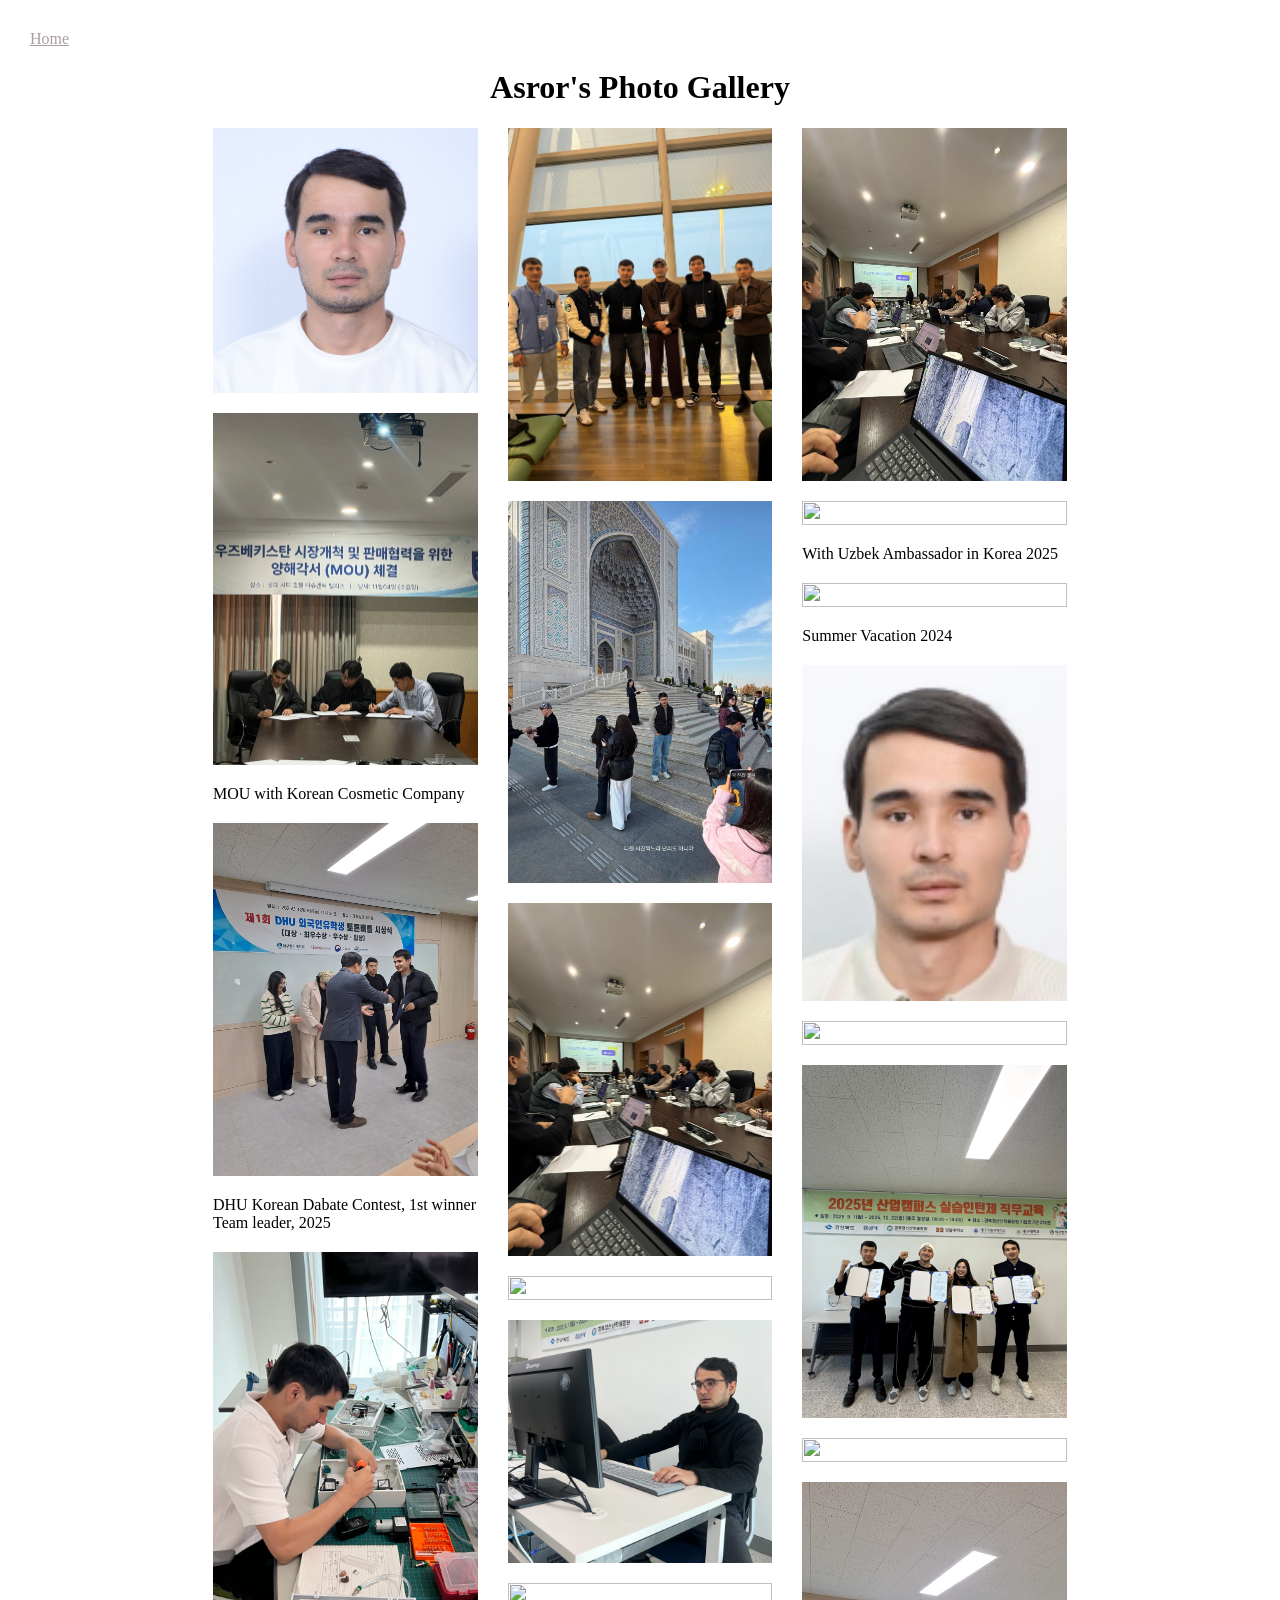
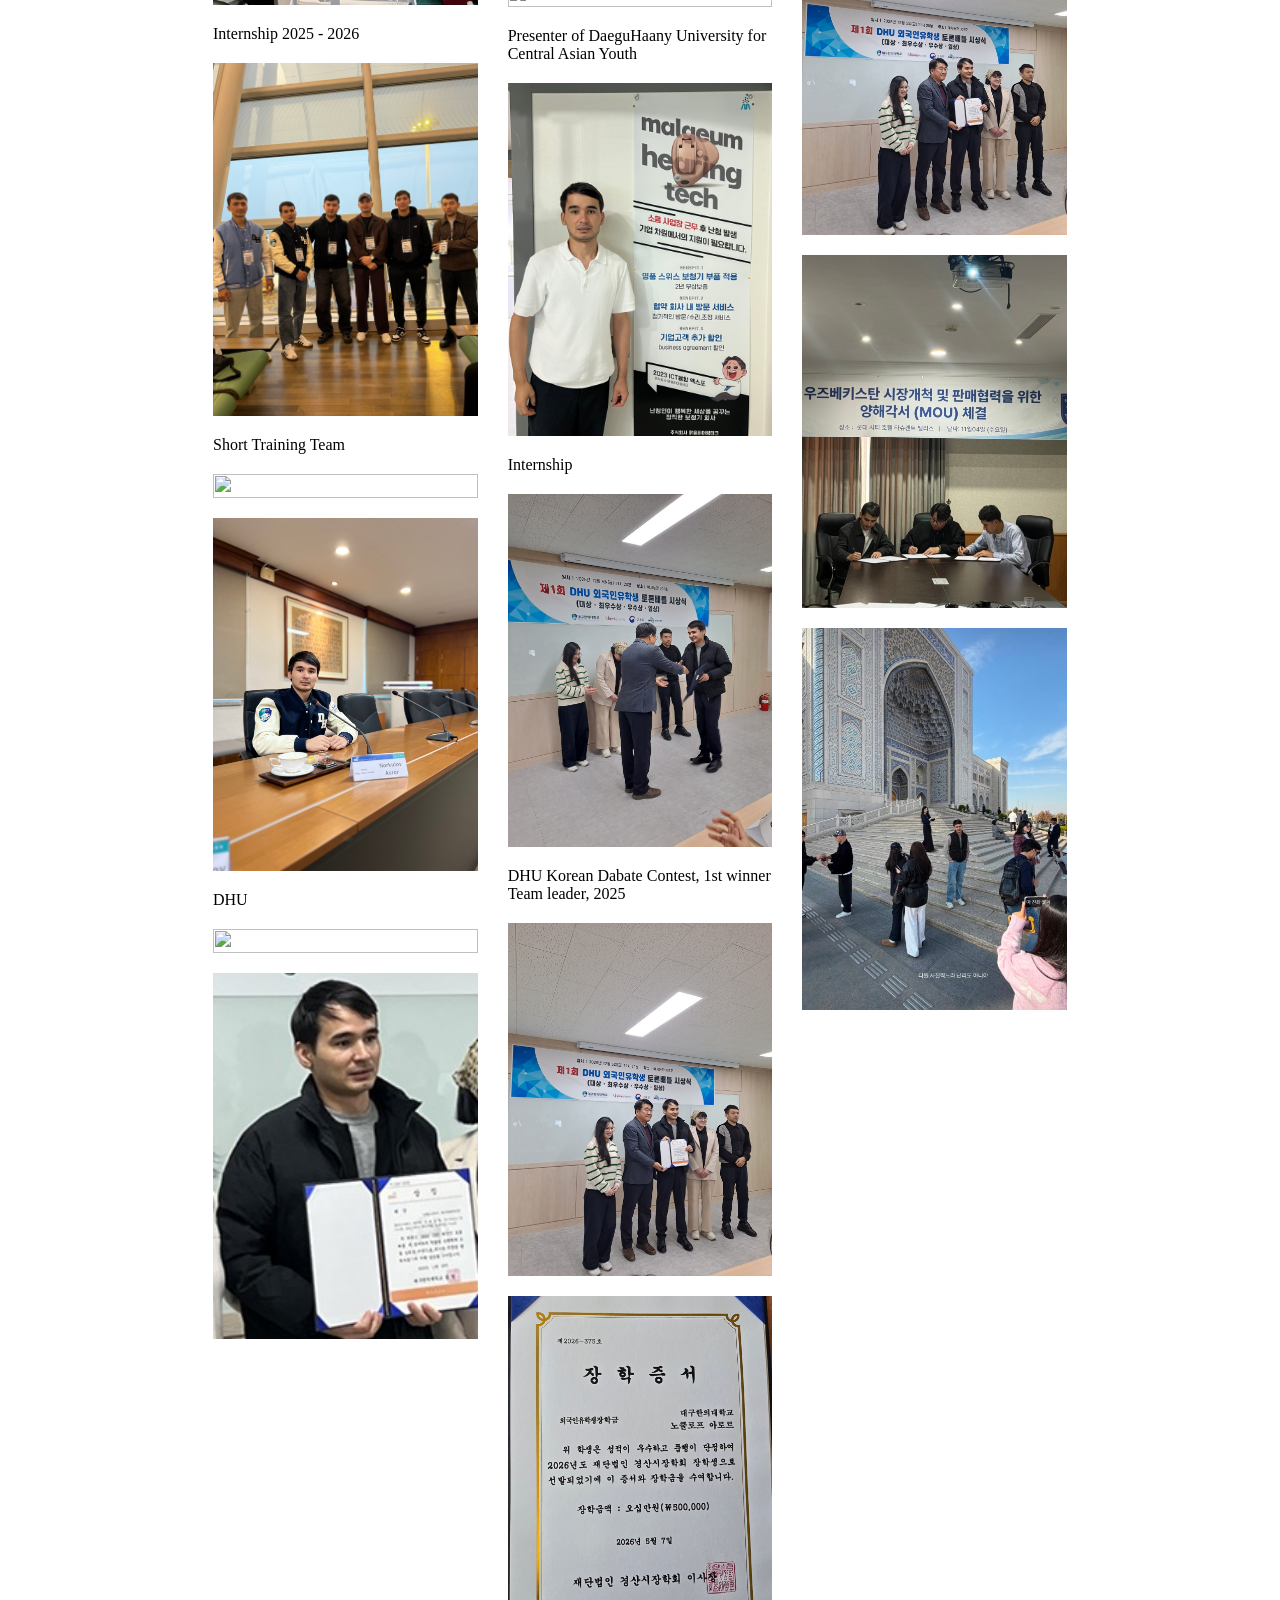
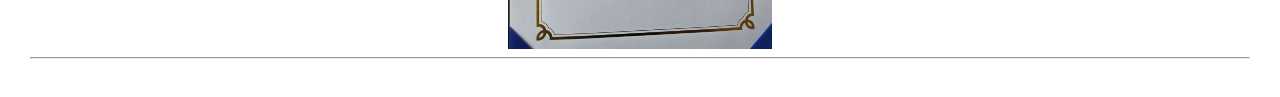
==== Gallery.html @ a1371033 "Update Gallery.html" ====
<!DOCTYPE html>
<html lang="en">
<head>
  <meta charset="UTF-8">
  <meta http-equiv="X-UA-Compatible" content="IE=edge">
  <meta name="viewport" content="width=device-width, initial-scale=1.0">
  <link rel="stylesheet" href="css/image.css">
  <title>Norkulov Asror's Gallery</title>
</head>
<body>
  <div class=""left"><a href=index.html>Home</a></div>
  <h1>Asror's Photo Gallery</h1>
  <div class="container">
    <div class="images">
      <div class="imageFlex1">
        <img src="img/profile_202611.jpg">
        <img src="img/mou.jpg">MOU with Korean Cosmetic Company       
        <img src="img/Debate.jpg">DHU Korean Dabate Contest, 1st winner Team leader, 2025
        <img src="img/image2.jpg">Internship 2025 - 2026 
        <img src="img/practice.jpg"> Short Training Team                    
        <img src="img/image9.JPG">
        <img src="img/profile2.jpg">DHU       
        <img src="img/image7.jpg">
        <img src="img/profile.jpg">        
      </div>
    </div>
    <div class="images">
      <div class="imageFlex2">
        <img src="img/practice.jpg">
        <img src="img/tashkent.jpg">
         <img src="img/uzum.jpg">
        <img src="img/image8.JPG">
        <img src="img/asror.jpg">
        <img src="img/image9.jpg"> Presenter of DaeguHaany University for Central Asian Youth
        <img src="img/image1.jpg">Internship
        <img src="img/Debate.jpg">DHU Korean Dabate Contest, 1st winner Team leader, 2025
        <img src="img/image3.jpg">
        <img src="img/Gyeongsan.jpg">
       
      </div>
    </div>
    <div class="images">
      <div class="imageFlex3">
         <img src="img/uzum.jpg">
        <img src="img/image7.jpg">With Uzbek Ambassador in Korea 2025
        <img src="img/image6.jpg">Summer Vacation 2024
        <img src="img/profile1.jpg">
        <img src="img/image9.jpg">
        <img src="img/image10.jpg">
        <img src="img/image8.JPG">
        <img src="img/image3.jpg">
        <img src="img/mou.jpg">
        <img src="img/tashkent.jpg">
         
      </div>
    </div>
  </div>
  <hr>
  <div class ="center">
   <!-- <video width='400' autoplay muted height='300'  controls loop>
        <source src='video/dog-cat.mp4' type='video/mp4'>
    </video>&nbsp;&nbsp;
    <video width='400' autoplay muted  height='300'  controls loop>
        <source src='video/sample-video.mp4' type='video/mp4'> 
    </video> 
  </div> -->
  </body>
</body>

</html>
---- css/image.css ----
.center {
        display: flex;
        justify-content: center;
        align-items: center;
    	}

		.right {
        display: flex;
        justify-content: right;
        align-items: right;
		}

	    .left {
        display: flex;
        justify-content: left;
        align-items: left;
		}

body {
  margin: 30px;
}
h1 {
  text-align: center;
}
.container {
  width: 70%;
  margin: auto;
  overflow: hidden;
}
.images {
  width: 100%;
  height: auto;
}
.images img {
  width: 100%;
  height: 100%;
  object-fit: contain;
  display :block;
}

a:link {
			color : rgb(170, 156, 159);
			}
		a:visited {
			color : rgb(22, 141, 221);
			}
		a:hover {
			color : red;
			}
		a:active {
			color : rgb(151, 185, 151)
			}         

@media (min-width: 640px) {
  .container {
    display: grid;
    grid-template-columns: 1fr 1fr 1fr;
    gap: 30px;
    grid-auto-flow: row dense;
  }
  .imageFlex1 {
    display: grid;
    row-gap: 20px;
  }
  .imageFlex2 {
    display: grid;
    row-gap: 20px;
  }
  .imageFlex3 {
    display: grid;
    row-gap: 20px;
  }
}
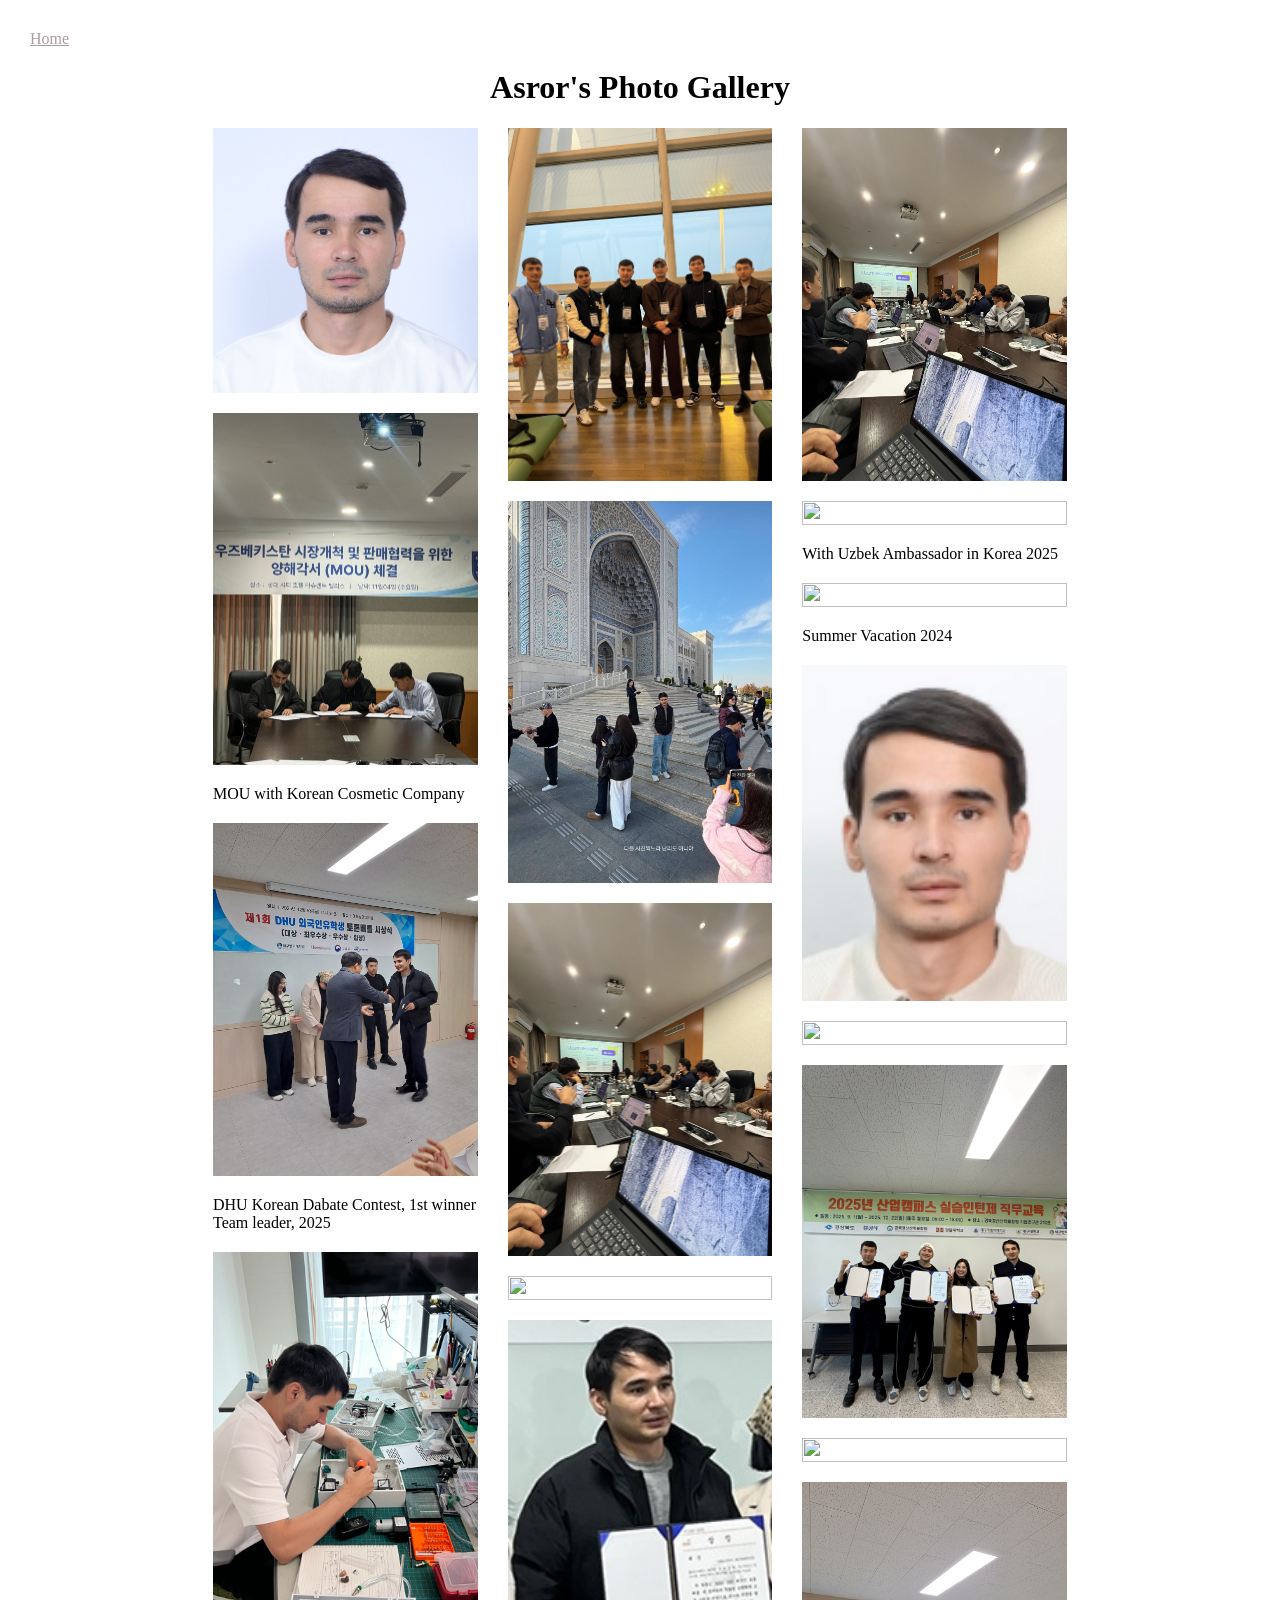
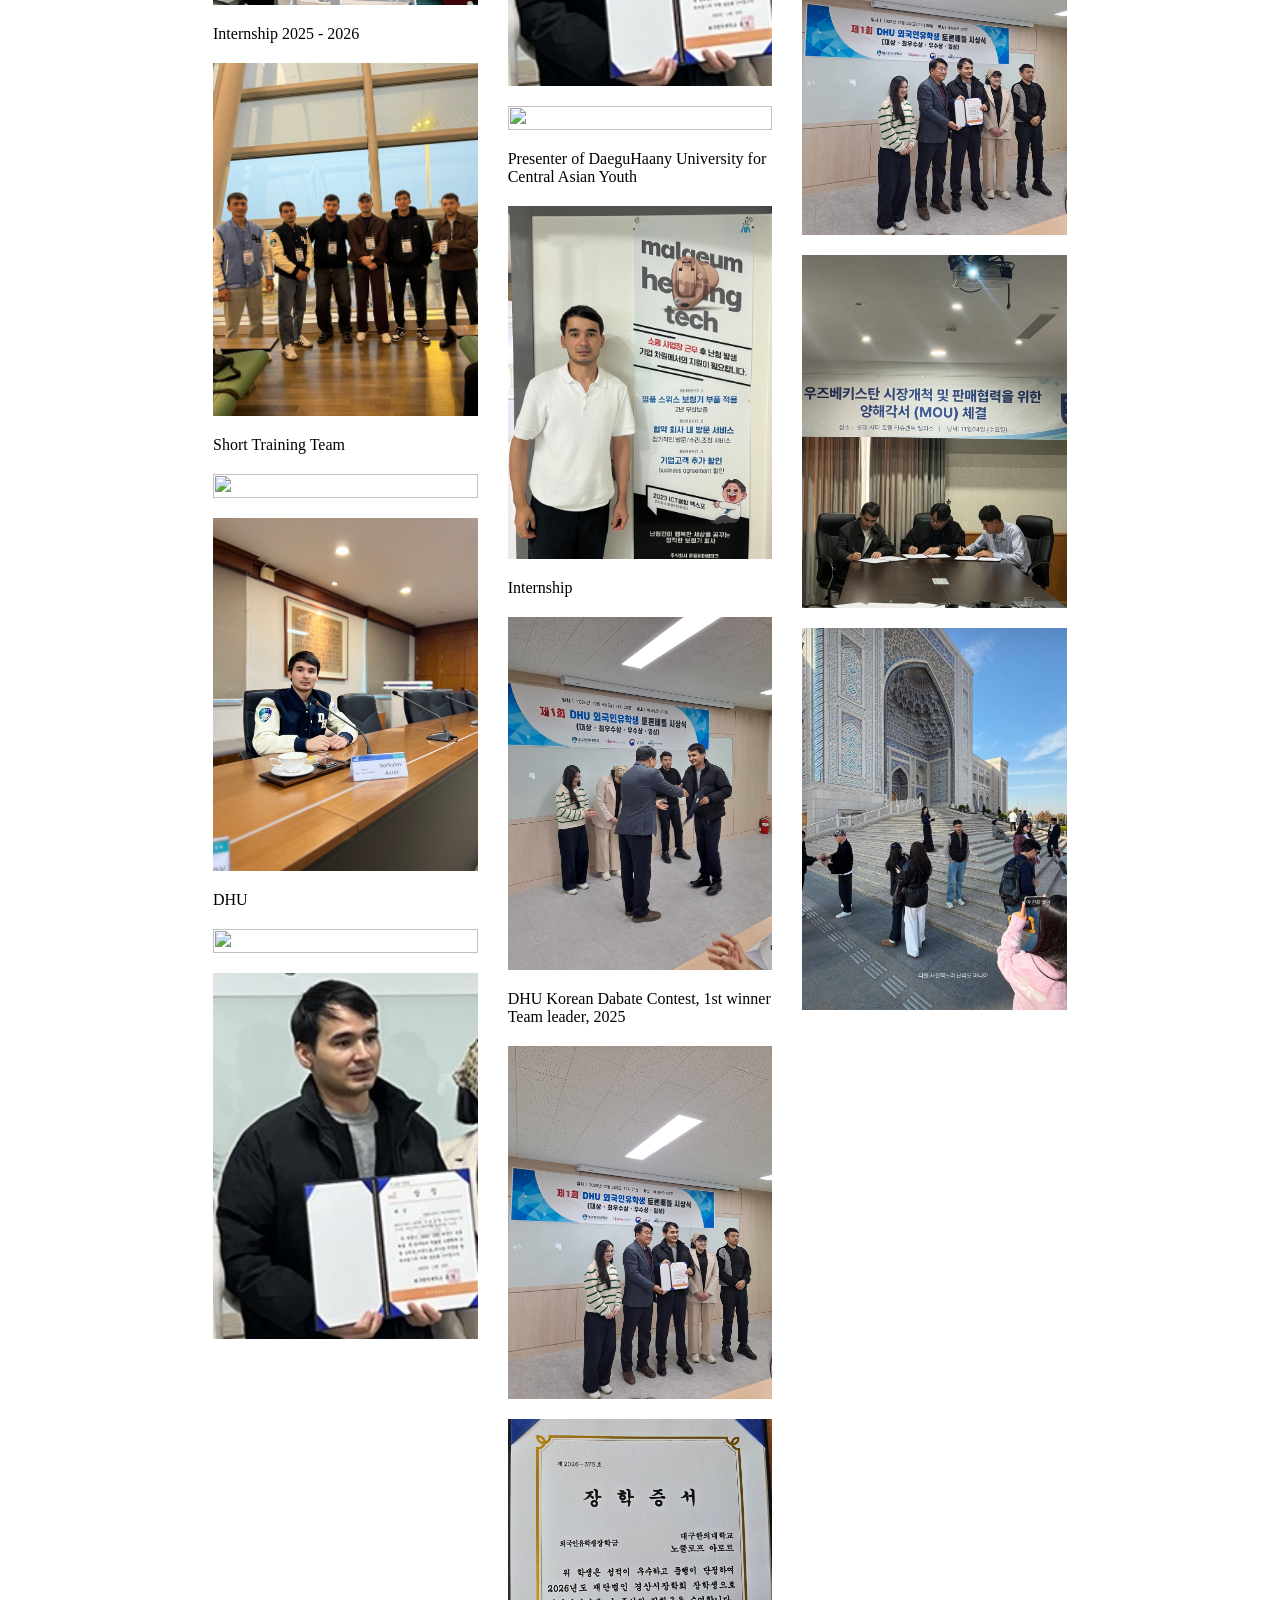
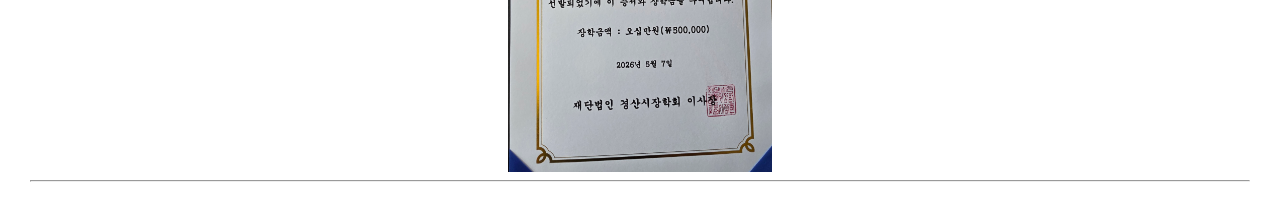
==== commit 9abb3a16: "Update Gallery.html" ====
--- a/Gallery.html
+++ b/Gallery.html
@@ -18,7 +18,7 @@
         <img src="img/Debate.jpg">DHU Korean Dabate Contest, 1st winner Team leader, 2025
         <img src="img/image2.jpg">Internship 2025 - 2026 
         <img src="img/practice.jpg"> Short Training Team                    
-        <img src="img/image9.JPG">
+        <img src="img/image8.jpg">
         <img src="img/profile2.jpg">DHU       
         <img src="img/image7.jpg">
         <img src="img/profile.jpg">        
@@ -30,8 +30,8 @@
         <img src="img/tashkent.jpg">
          <img src="img/uzum.jpg">
         <img src="img/image8.JPG">
-        <img src="img/asror.jpg">
-        <img src="img/image9.jpg"> Presenter of DaeguHaany University for Central Asian Youth
+        <img src="img/profile.jpg">
+        <img src="img/image9.JPG"> Presenter of DaeguHaany University for Central Asian Youth
         <img src="img/image1.jpg">Internship
         <img src="img/Debate.jpg">DHU Korean Dabate Contest, 1st winner Team leader, 2025
         <img src="img/image3.jpg">
@@ -45,7 +45,7 @@
         <img src="img/image7.jpg">With Uzbek Ambassador in Korea 2025
         <img src="img/image6.jpg">Summer Vacation 2024
         <img src="img/profile1.jpg">
-        <img src="img/image9.jpg">
+        <img src="img/image9.JPG">
         <img src="img/image10.jpg">
         <img src="img/image8.JPG">
         <img src="img/image3.jpg">
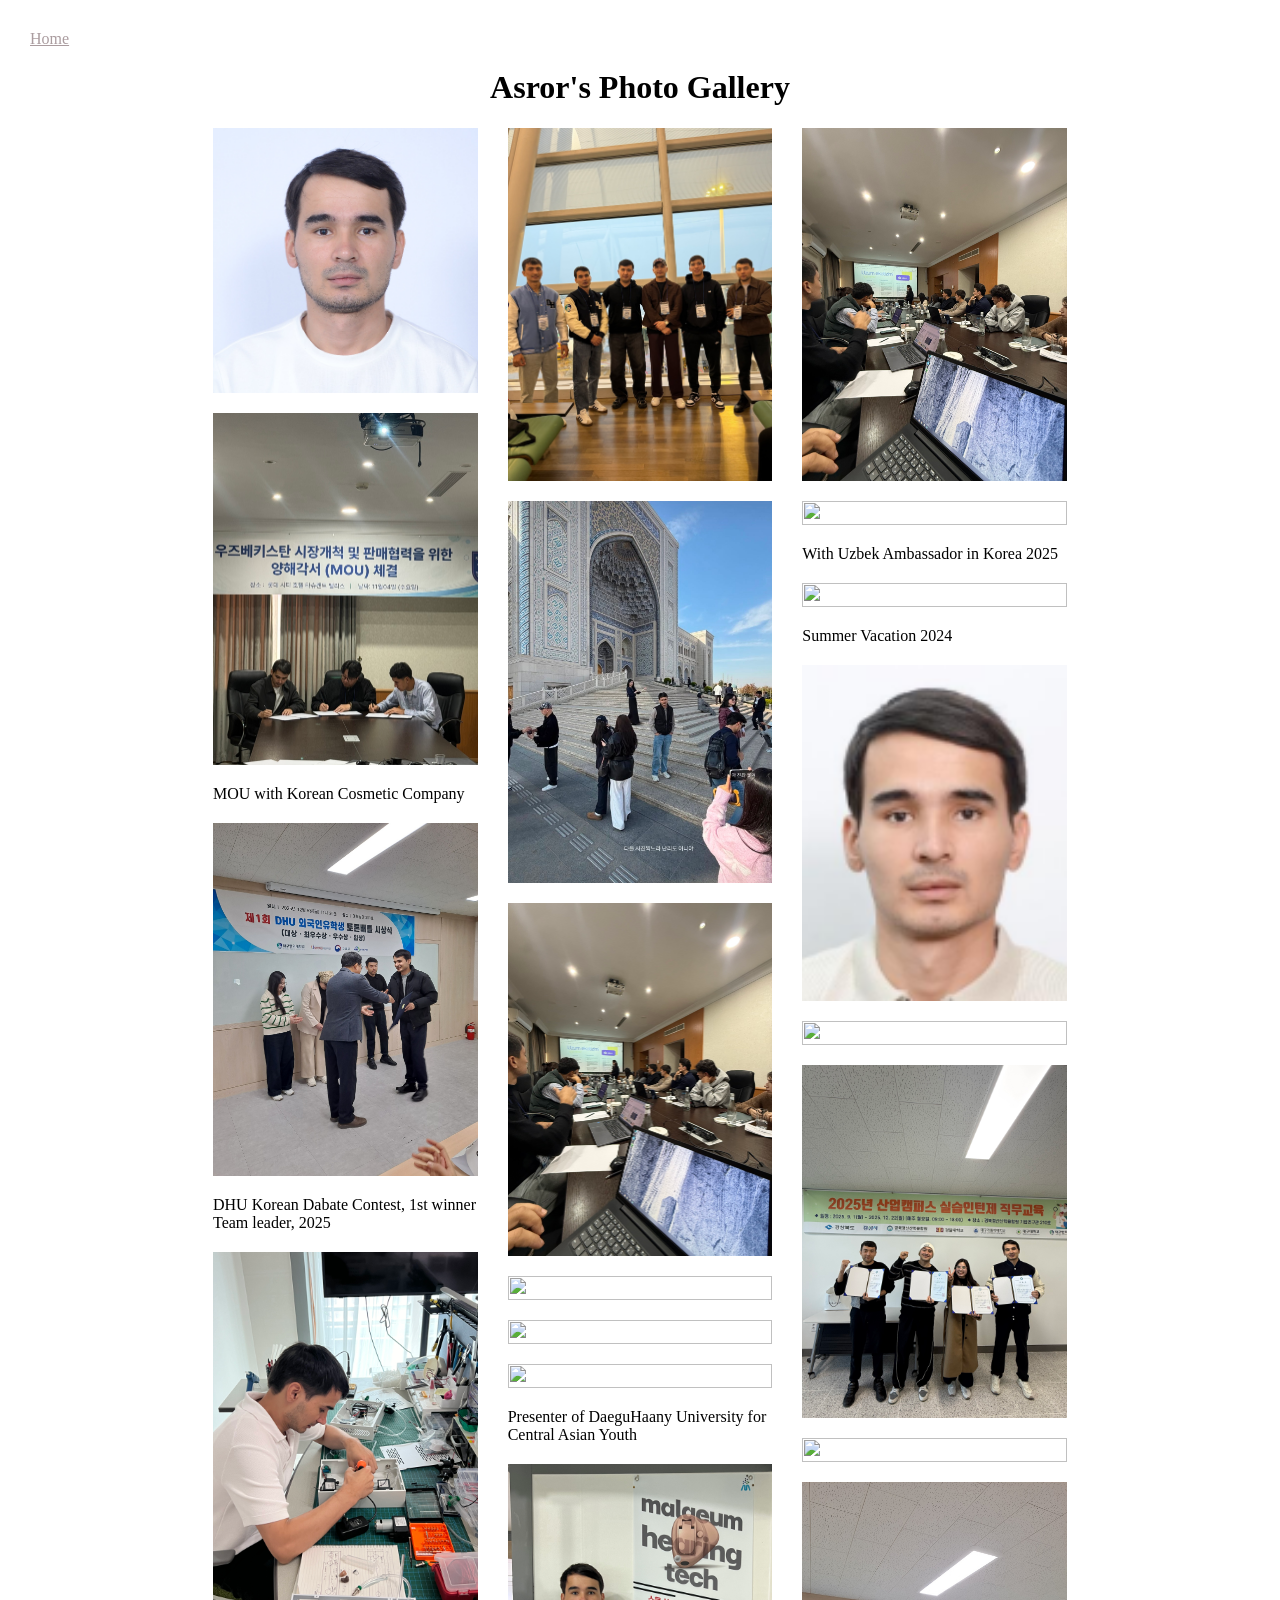
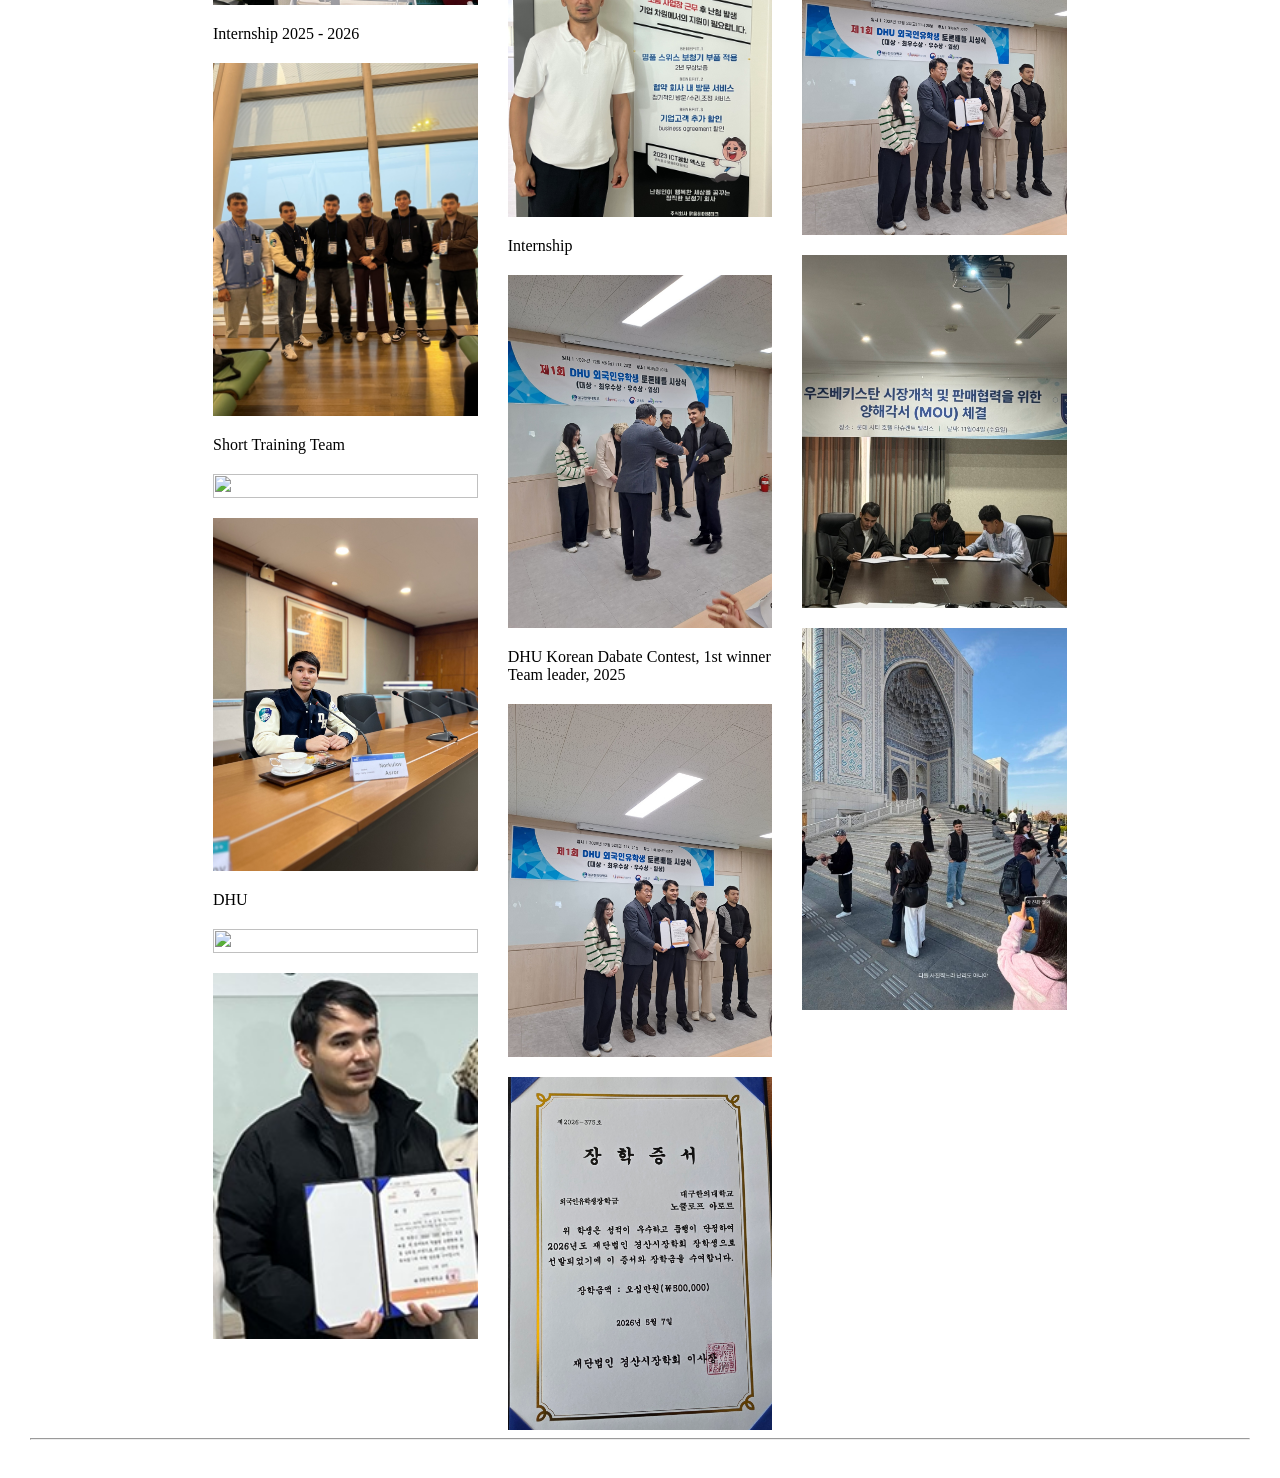
==== commit a9f0f6d6: "Update Gallery.html" ====
--- a/Gallery.html
+++ b/Gallery.html
@@ -18,7 +18,7 @@
         <img src="img/Debate.jpg">DHU Korean Dabate Contest, 1st winner Team leader, 2025
         <img src="img/image2.jpg">Internship 2025 - 2026 
         <img src="img/practice.jpg"> Short Training Team                    
-        <img src="img/image8.jpg">
+        <img src="img/Asror.jpg">
         <img src="img/profile2.jpg">DHU       
         <img src="img/image7.jpg">
         <img src="img/profile.jpg">        
@@ -30,7 +30,7 @@
         <img src="img/tashkent.jpg">
          <img src="img/uzum.jpg">
         <img src="img/image8.JPG">
-        <img src="img/profile.jpg">
+        <img src="img/Asror.jpg">
         <img src="img/image9.JPG"> Presenter of DaeguHaany University for Central Asian Youth
         <img src="img/image1.jpg">Internship
         <img src="img/Debate.jpg">DHU Korean Dabate Contest, 1st winner Team leader, 2025
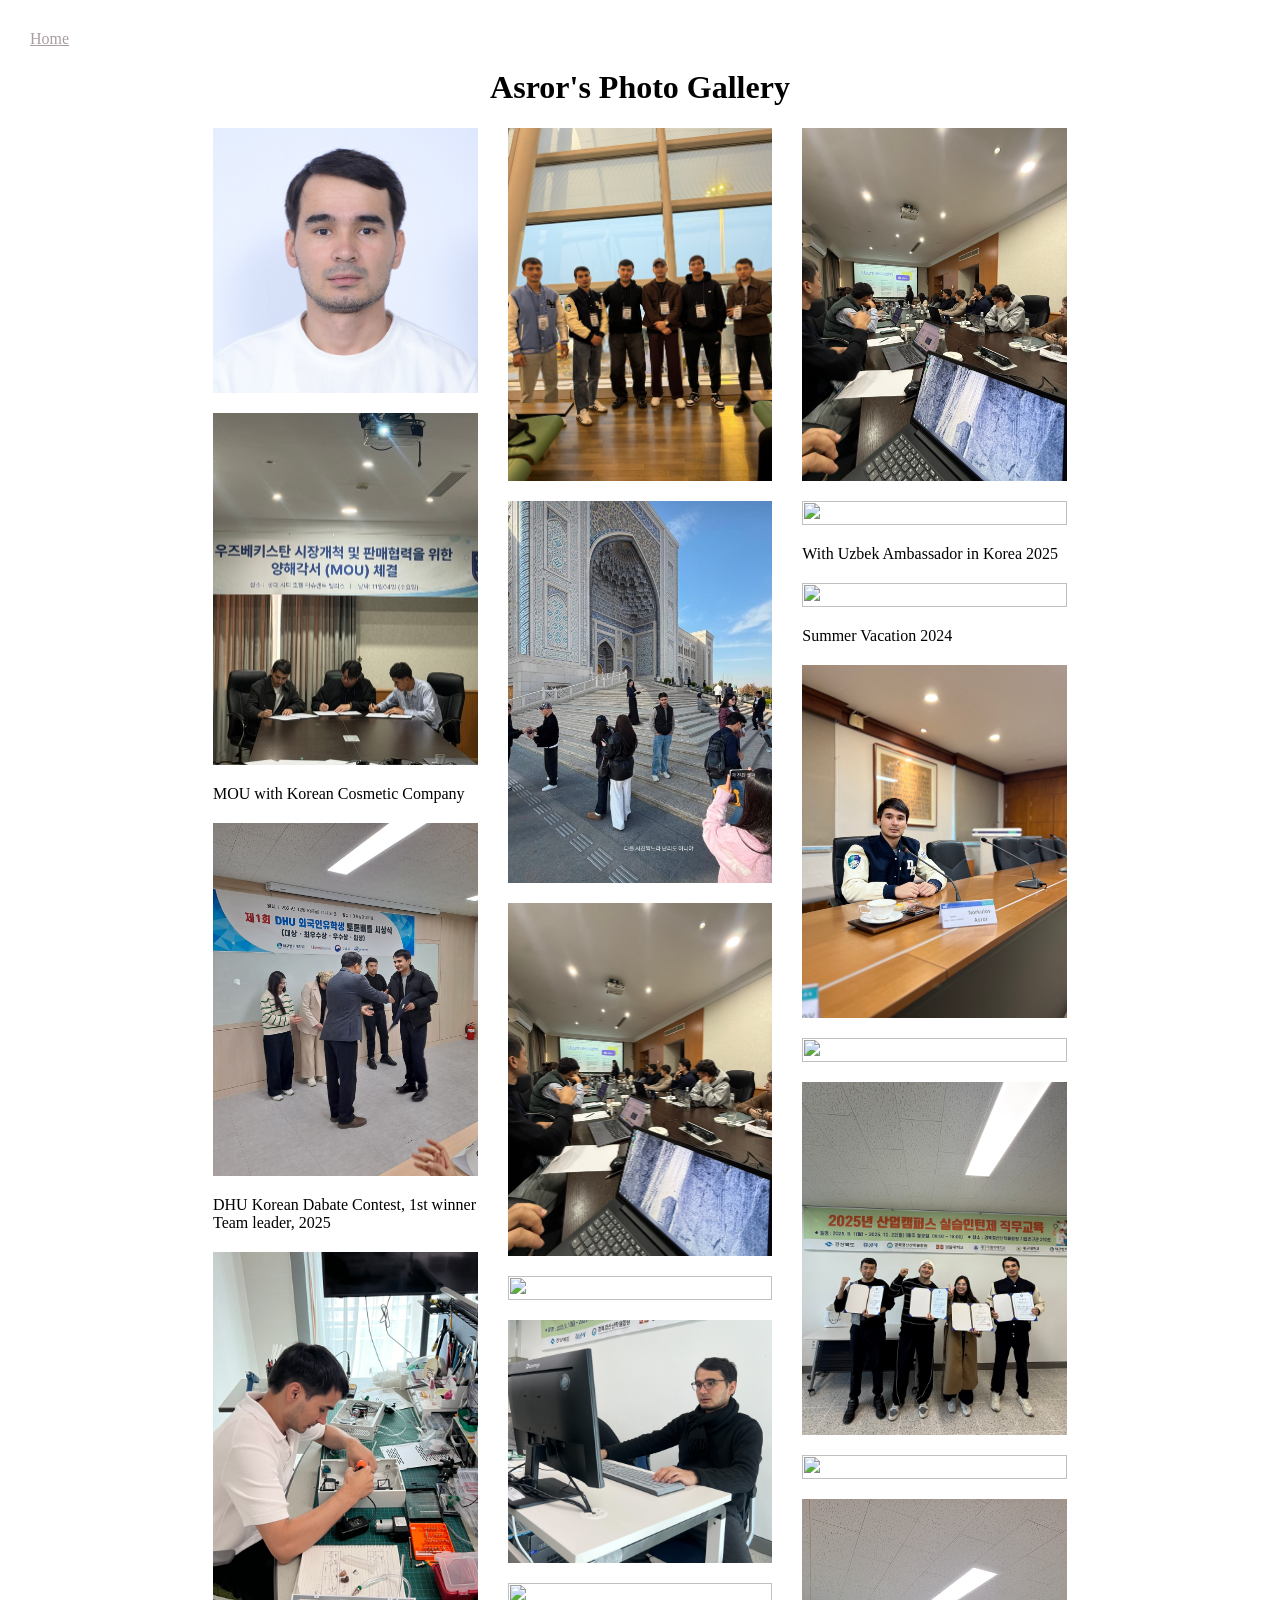
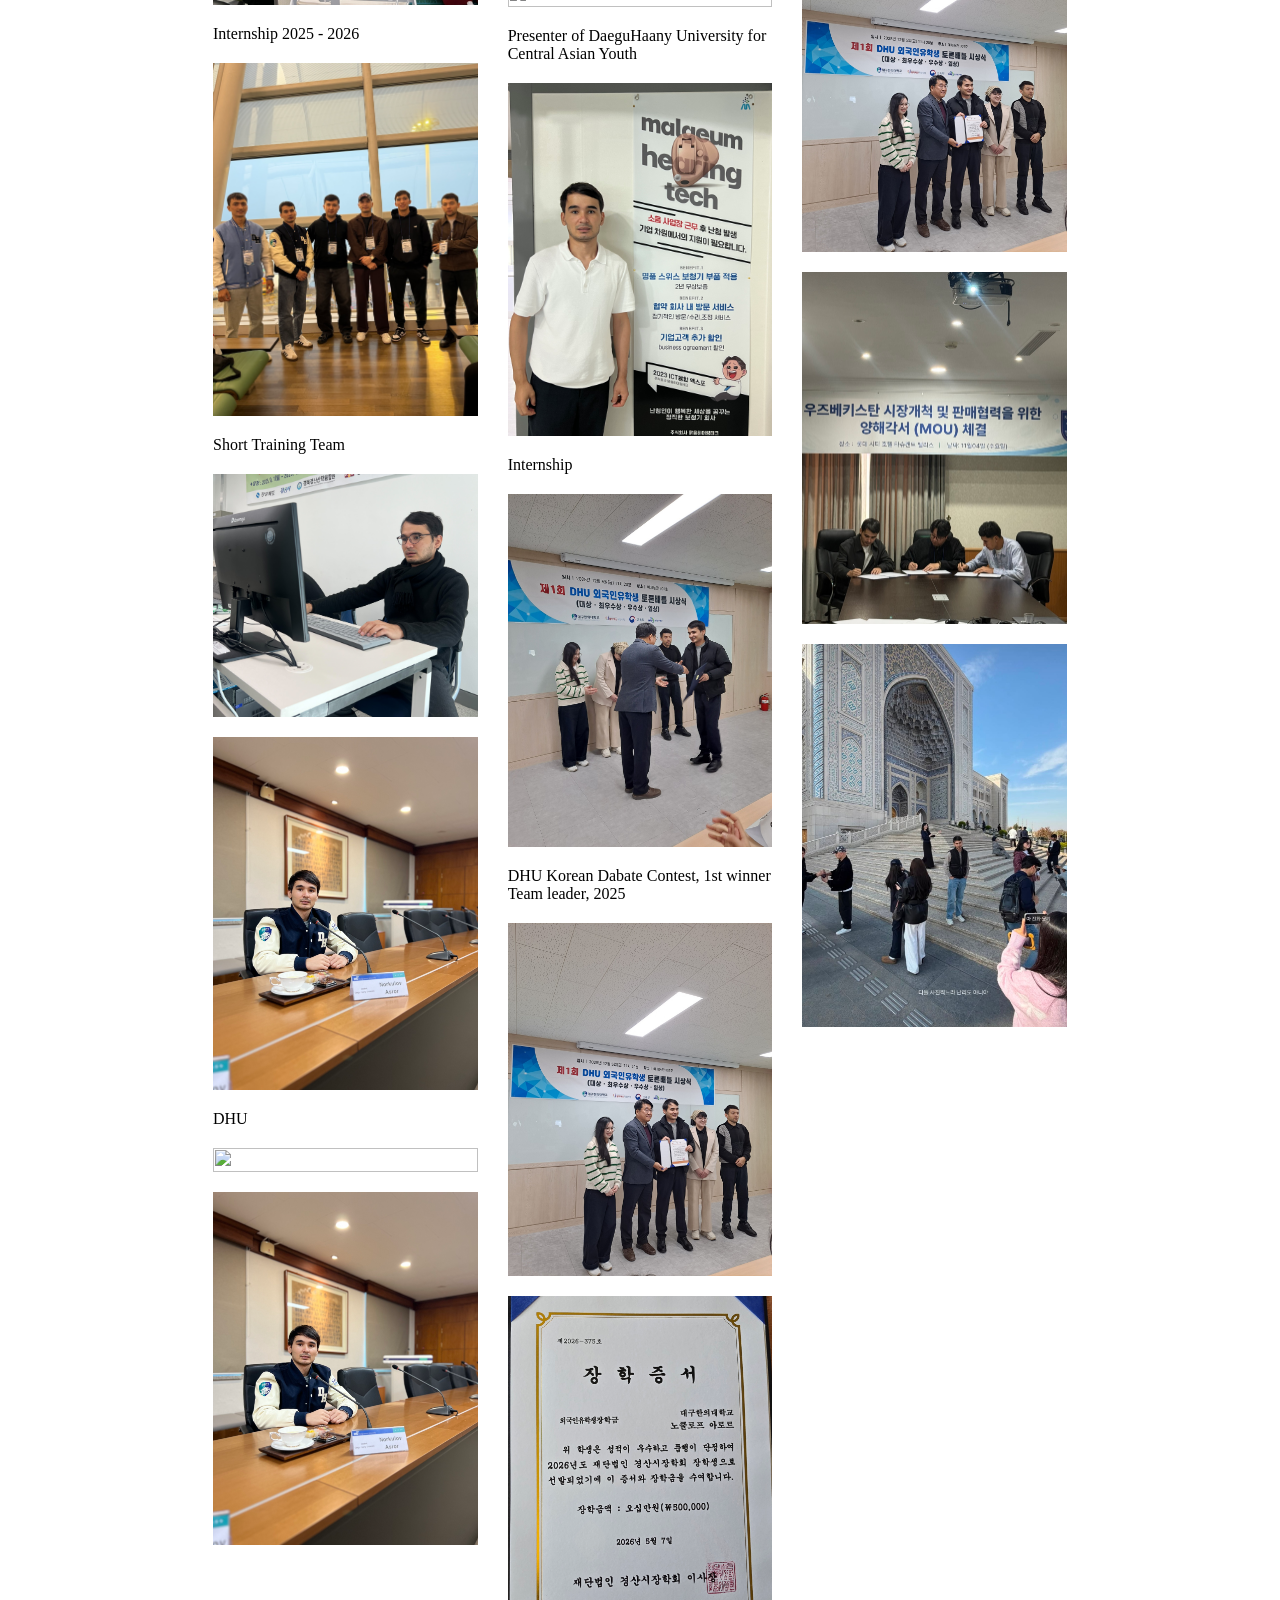
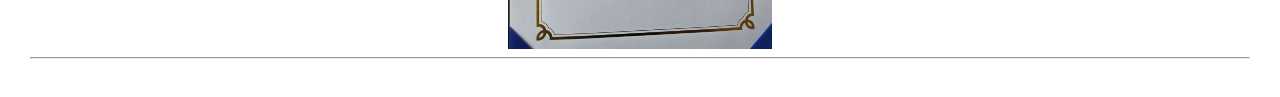
==== commit 72a558be: "Update Gallery.html" ====
--- a/Gallery.html
+++ b/Gallery.html
@@ -18,10 +18,10 @@
         <img src="img/Debate.jpg">DHU Korean Dabate Contest, 1st winner Team leader, 2025
         <img src="img/image2.jpg">Internship 2025 - 2026 
         <img src="img/practice.jpg"> Short Training Team                    
-        <img src="img/Asror.jpg">
+        <img src="img/asror.jpg">
         <img src="img/profile2.jpg">DHU       
         <img src="img/image7.jpg">
-        <img src="img/profile.jpg">        
+        <img src="img/profile2.jpg">        
       </div>
     </div>
     <div class="images">
@@ -30,7 +30,7 @@
         <img src="img/tashkent.jpg">
          <img src="img/uzum.jpg">
         <img src="img/image8.JPG">
-        <img src="img/Asror.jpg">
+        <img src="img/asror.jpg">
         <img src="img/image9.JPG"> Presenter of DaeguHaany University for Central Asian Youth
         <img src="img/image1.jpg">Internship
         <img src="img/Debate.jpg">DHU Korean Dabate Contest, 1st winner Team leader, 2025
@@ -44,7 +44,7 @@
          <img src="img/uzum.jpg">
         <img src="img/image7.jpg">With Uzbek Ambassador in Korea 2025
         <img src="img/image6.jpg">Summer Vacation 2024
-        <img src="img/profile1.jpg">
+        <img src="img/profile2.jpg">
         <img src="img/image9.JPG">
         <img src="img/image10.jpg">
         <img src="img/image8.JPG">
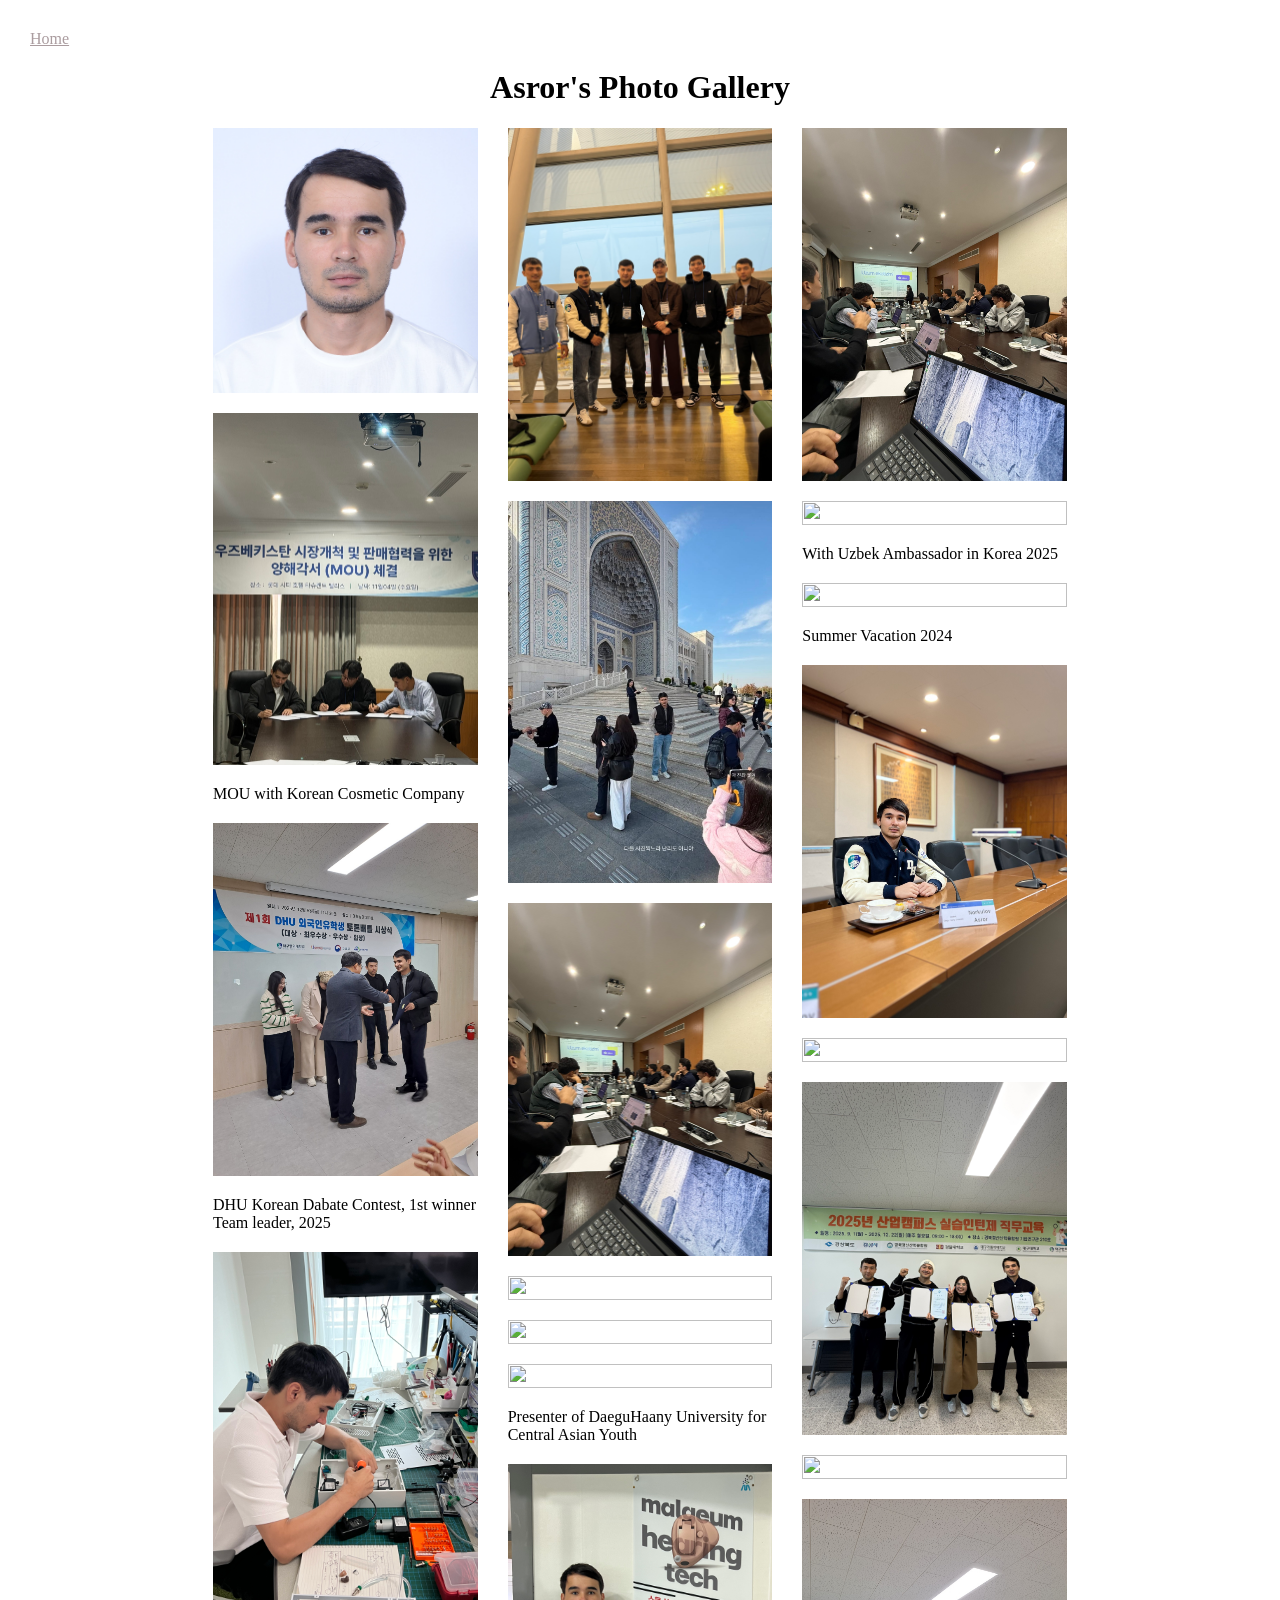
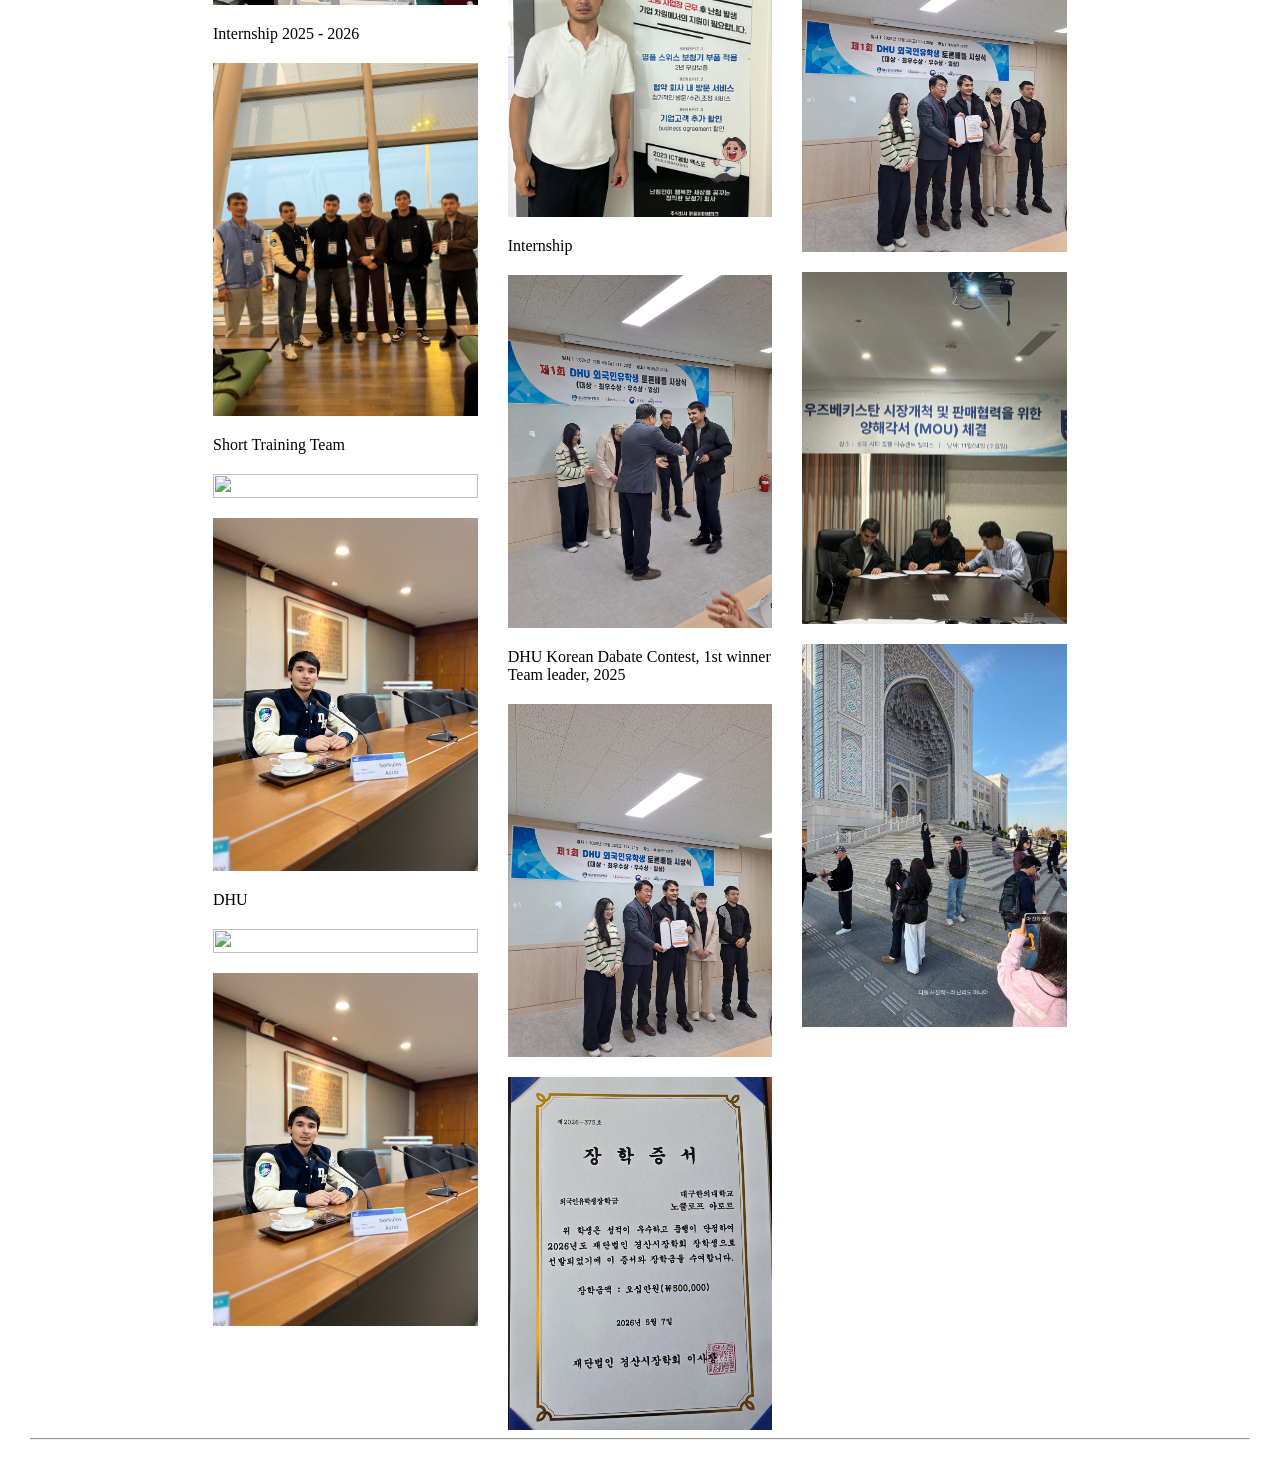
==== commit 22df7c30: "Update Gallery.html" ====
--- a/Gallery.html
+++ b/Gallery.html
@@ -18,7 +18,7 @@
         <img src="img/Debate.jpg">DHU Korean Dabate Contest, 1st winner Team leader, 2025
         <img src="img/image2.jpg">Internship 2025 - 2026 
         <img src="img/practice.jpg"> Short Training Team                    
-        <img src="img/asror.jpg">
+        <img src="img/asror.JPG">
         <img src="img/profile2.jpg">DHU       
         <img src="img/image7.jpg">
         <img src="img/profile2.jpg">        
@@ -30,7 +30,7 @@
         <img src="img/tashkent.jpg">
          <img src="img/uzum.jpg">
         <img src="img/image8.JPG">
-        <img src="img/asror.jpg">
+        <img src="img/asror.JPG">
         <img src="img/image9.JPG"> Presenter of DaeguHaany University for Central Asian Youth
         <img src="img/image1.jpg">Internship
         <img src="img/Debate.jpg">DHU Korean Dabate Contest, 1st winner Team leader, 2025
